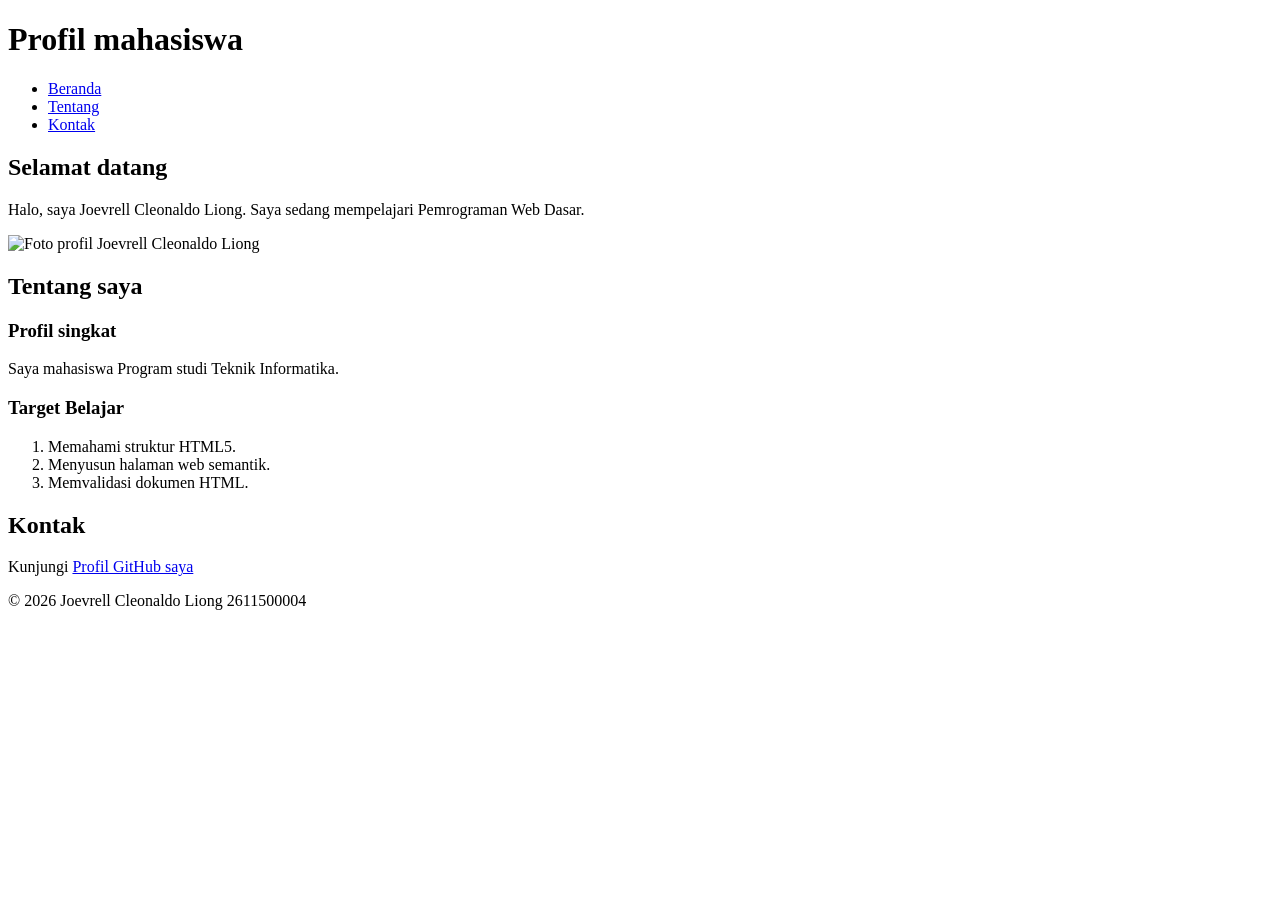
==== pertemuan-03/index.html @ c588c9e1 "mengubah jpeg menjadi jpeg" ====
<!DOCTYPE html>
<html lang="id">
<head>
    <meta charset="UTF-8">
    <meta name="viewport" content="width=device-width, initial-scale=1.0">
    <title>Profil mahasiswa</title>
</head>
<body>
    <header>
        <h1>Profil mahasiswa</h1>
        <nav>
            <ul>
                <li><a href="#home">Beranda</a></li>
                <li><a href="#about">Tentang</a></li>
                <li><a href="#contact">Kontak</a></li>
            </ul>
        </nav>
    </header>
    <main>
        <section id="home">
            <h2>Selamat datang</h2>
            <p>Halo, saya Joevrell Cleonaldo Liong. Saya sedang mempelajari Pemrograman Web Dasar.</p>
            <img src="img/Foto-profil.jpeg" alt="Foto profil Joevrell Cleonaldo Liong">
            </section>

        <section id="about">
            <h2>Tentang saya</h2>
            <article>
            <h3>Profil singkat</h3>
              <p>Saya mahasiswa Program studi Teknik Informatika.</p>

            <h3>Target Belajar</h3>
              <ol>
                <li>Memahami struktur HTML5.</li>
                <li>Menyusun halaman web semantik.</li>
                <li>Memvalidasi dokumen HTML.</li>
              </ol>
            </article>
        </section>

        <section id="contact">
            <h2>Kontak</h2>
            <p>Kunjungi <a href="https://github.com/ikan565">Profil GitHub saya</a></p>
        </section>
    </main>

    <footer>
        <p>&copy; 2026 Joevrell Cleonaldo Liong 2611500004 </p>
    </footer>
</body>
</html>
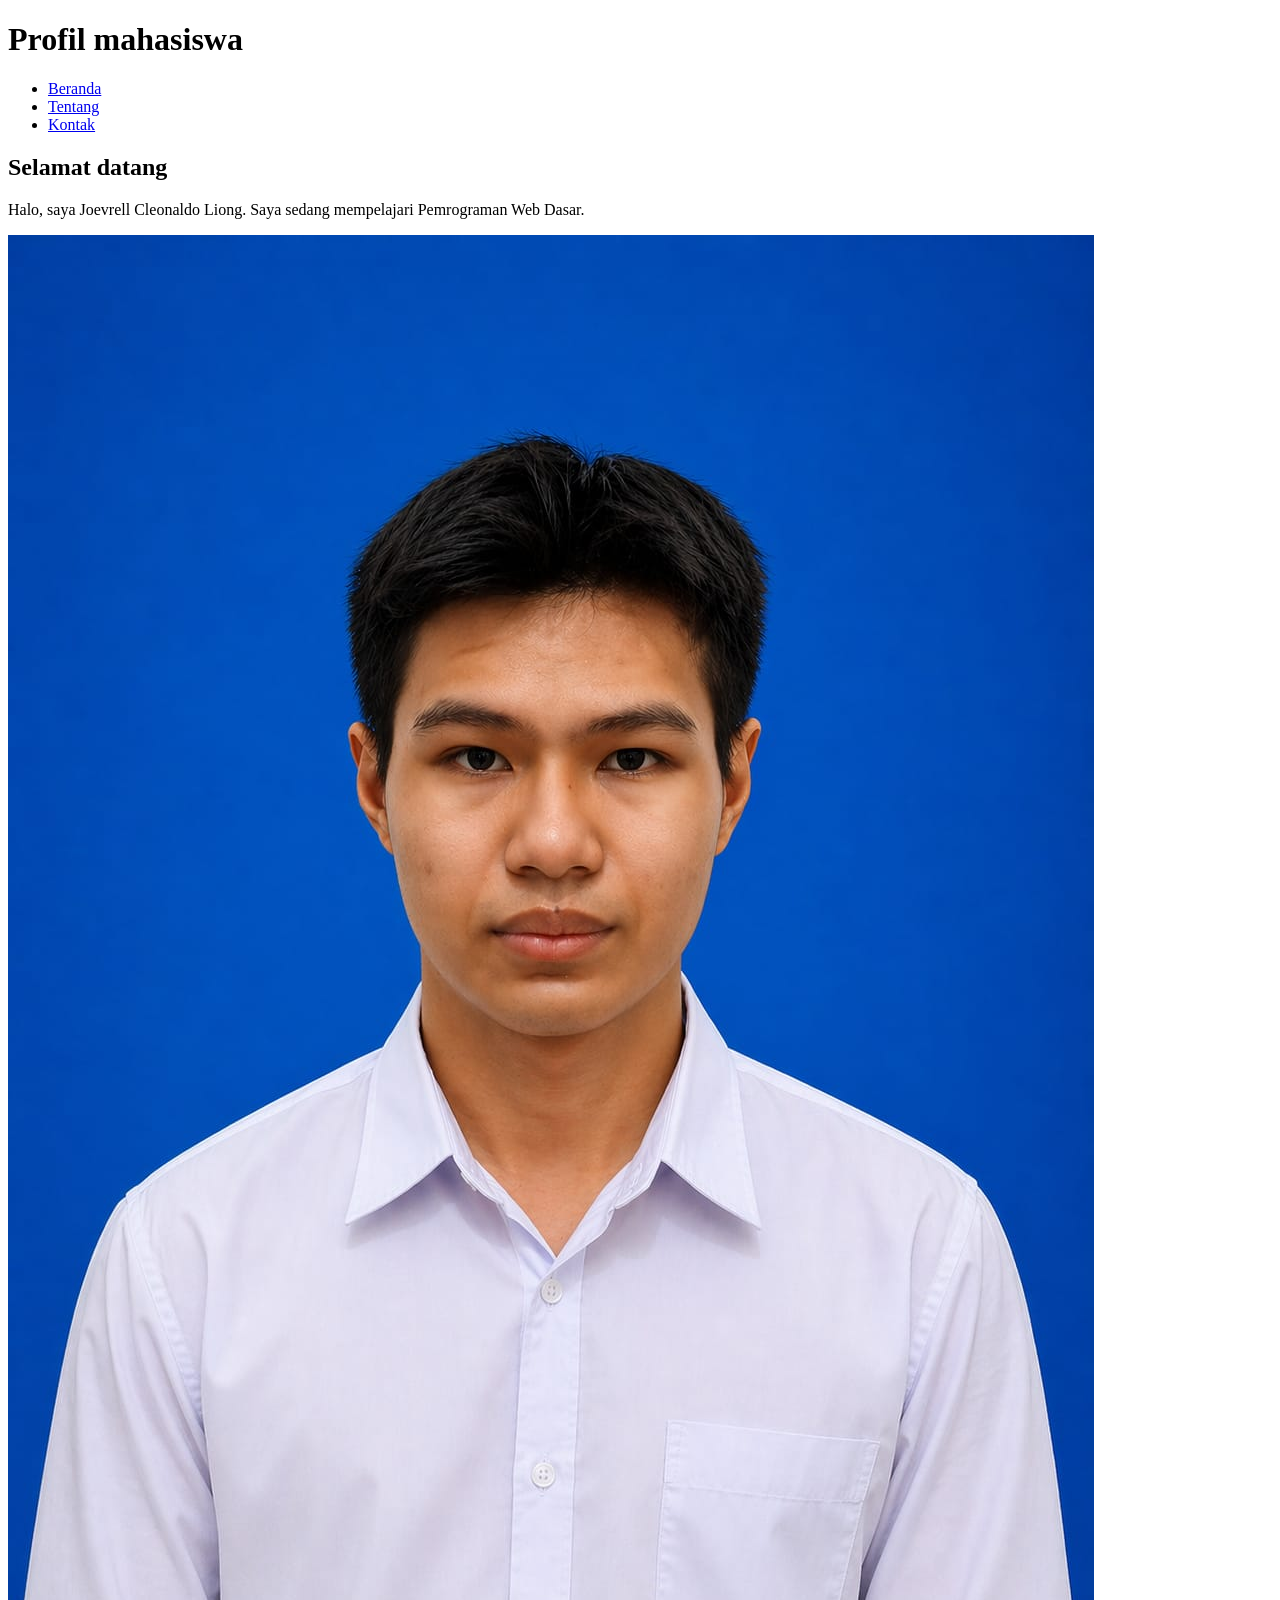
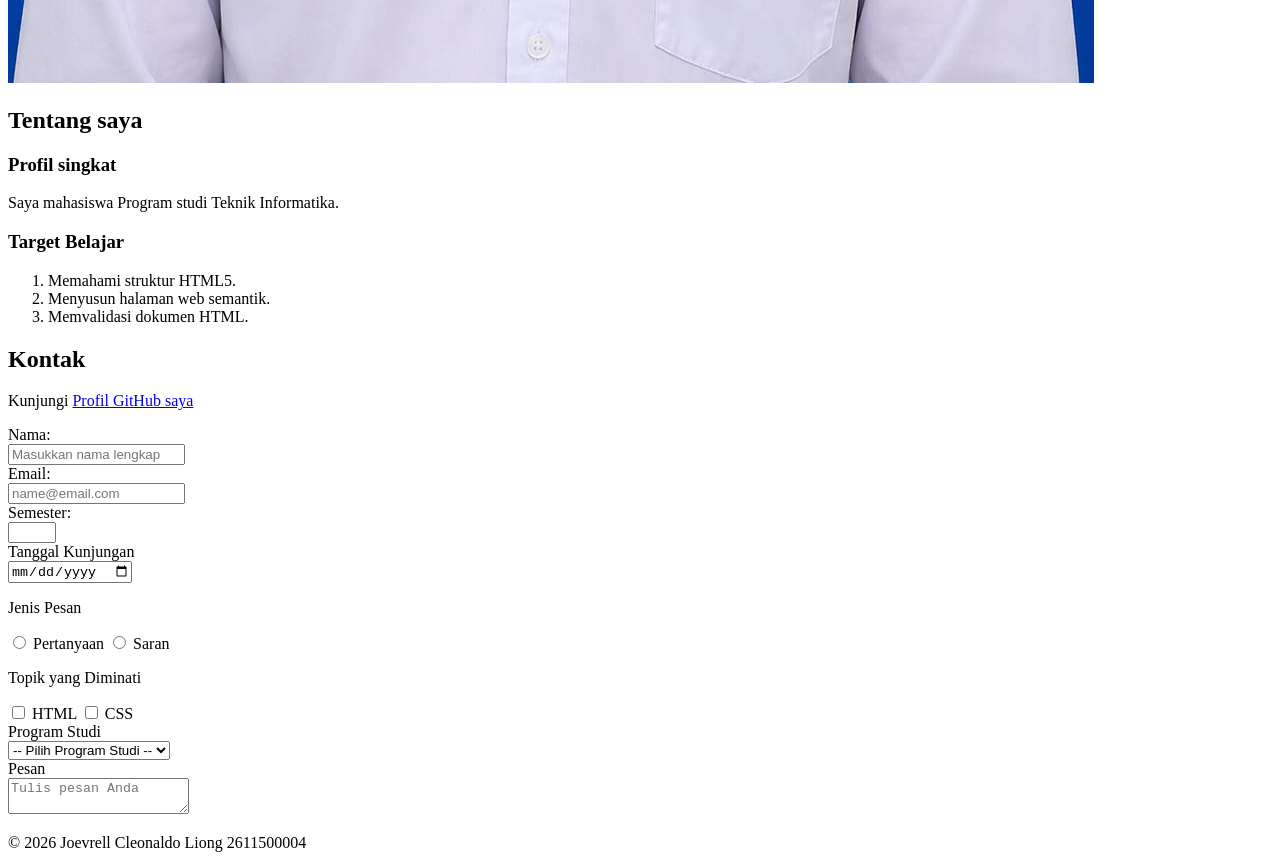
==== commit faf6b369: "Menguji perilaku POST tanpa pemrosesan peladen" ====
--- a/pertemuan-03/index.html
+++ b/pertemuan-03/index.html
@@ -20,7 +20,7 @@
         <section id="home">
             <h2>Selamat datang</h2>
             <p>Halo, saya Joevrell Cleonaldo Liong. Saya sedang mempelajari Pemrograman Web Dasar.</p>
-            <img src="img/Foto-profil.jpeg" alt="Foto profil Joevrell Cleonaldo Liong">
+            <img src="img/Foto-profil.jpg" alt="Foto profil Joevrell Cleonaldo Liong">
             </section>
 
         <section id="about">
@@ -41,6 +41,82 @@
         <section id="contact">
             <h2>Kontak</h2>
             <p>Kunjungi <a href="https://github.com/ikan565">Profil GitHub saya</a></p>
+            <form action="index.html" method="get">
+                <div class="form-group">
+                    <label for="name">Nama:</label><br>
+                    <input class="input-form"
+                    type="text"
+                    id="nama"
+                    name="nama"
+                    placeholder="Masukkan nama lengkap"
+                    minlength="3"
+                    maxlenght="50"
+                    required>
+                </div>
+                <div class="form-group">
+                    <label for="email">Email:</label><br>
+                    <input class="input-form"
+                    type="email"
+                    id="email"
+                    name="email"
+                    placeholder="name@email.com"
+                    required>
+
+                </div>
+                <div class="form-group">
+                    <label for="Semester">Semester:</label><br>
+                    <input class="input-form"
+                    type="number"
+                    id="semester"
+                    name="semester"
+                    min="1"
+                    max="14"
+                    required>
+
+                </div>
+
+                <div class="form-group">
+                <label for="tanggal">Tanggal Kunjungan</label><br>
+                <input class="input-form"
+                    type="date"
+                    id="tanggal"
+                    name="tanggal"
+                    required>
+
+                </div>
+<div class="form-group">
+<p>Jenis Pesan</p>
+<input type="radio" id="pertanyaan" name="jenis_pesan"
+value="pertanyaan" required>
+<label for="pertanyaan">Pertanyaan</label>
+<input type="radio" id="saran" name="jenis_pesan"
+value="saran">
+<label for="saran">Saran</label>
+</div>
+<div class="form-group">
+<p>Topik yang Diminati</p>
+<input type="checkbox" id="minat-html" name="minat" value="HTML">
+<label for="minat-html">HTML</label>
+<input type="checkbox" id="minat-css" name="minat" value="CSS">
+<label for="minat-css">CSS</label>
+</div>
+<div class="form-group">
+<label for="prodi">Program Studi</label><br>
+<select class="input-form" id="prodi" name="prodi" required>
+<option value="">-- Pilih Program Studi --</option>
+<option value="SI">Sistem Informasi</option>
+<option value="TI">Teknik Informatika</option>
+</select>
+</div>
+<div class="form-group">
+<label for="pesan">Pesan</label><br>
+<textarea class="input-form"
+id="pesan"
+name="pesan"
+maxlength="300"
+placeholder="Tulis pesan Anda"
+required></textarea>
+
         </section>
     </main>
 
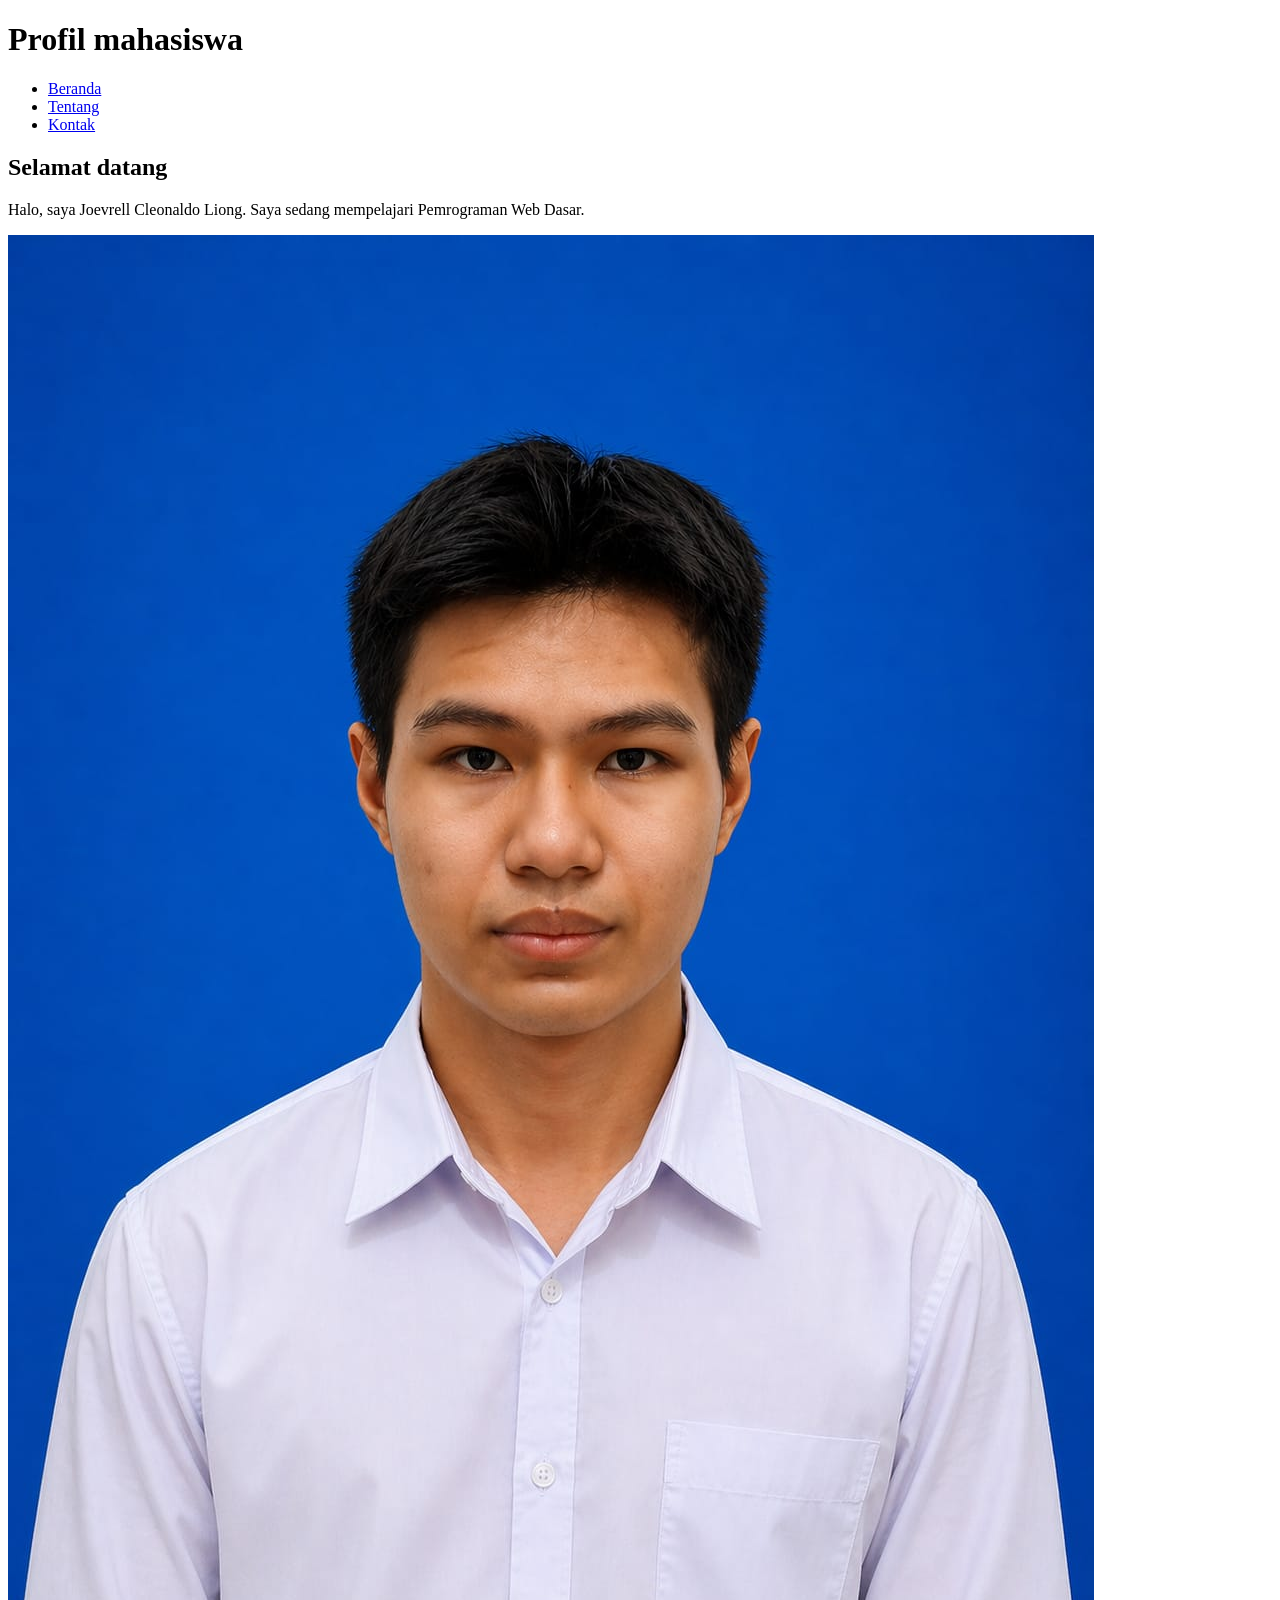
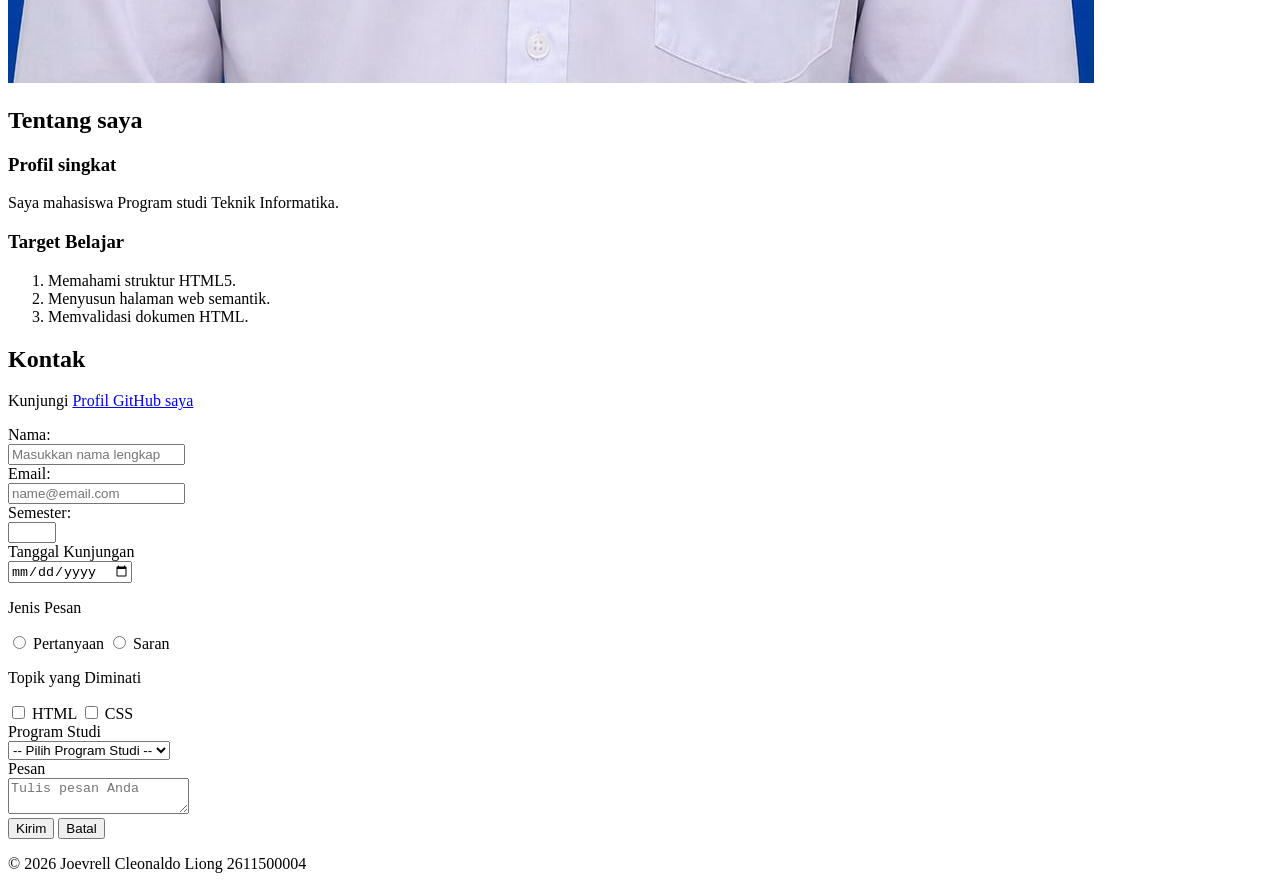
==== commit a61e72db: "memperbaiki tombol kirim dan batal yang tidak muncul" ====
--- a/pertemuan-03/index.html
+++ b/pertemuan-03/index.html
@@ -52,8 +52,8 @@
                     minlength="3"
                     maxlenght="50"
                     required>
-                </div>
-                <div class="form-group">
+            </div>
+            <div class="form-group">
                     <label for="email">Email:</label><br>
                     <input class="input-form"
                     type="email"
@@ -62,8 +62,8 @@
                     placeholder="name@email.com"
                     required>
 
-                </div>
-                <div class="form-group">
+            </div>
+            <div class="form-group">
                     <label for="Semester">Semester:</label><br>
                     <input class="input-form"
                     type="number"
@@ -73,51 +73,59 @@
                     max="14"
                     required>
 
-                </div>
+            </div>
 
-                <div class="form-group">
+            <div class="form-group">
                 <label for="tanggal">Tanggal Kunjungan</label><br>
                 <input class="input-form"
                     type="date"
                     id="tanggal"
                     name="tanggal"
                     required>
+            </div>
 
-                </div>
-<div class="form-group">
-<p>Jenis Pesan</p>
-<input type="radio" id="pertanyaan" name="jenis_pesan"
-value="pertanyaan" required>
-<label for="pertanyaan">Pertanyaan</label>
-<input type="radio" id="saran" name="jenis_pesan"
-value="saran">
-<label for="saran">Saran</label>
-</div>
-<div class="form-group">
-<p>Topik yang Diminati</p>
-<input type="checkbox" id="minat-html" name="minat" value="HTML">
-<label for="minat-html">HTML</label>
-<input type="checkbox" id="minat-css" name="minat" value="CSS">
-<label for="minat-css">CSS</label>
-</div>
-<div class="form-group">
-<label for="prodi">Program Studi</label><br>
-<select class="input-form" id="prodi" name="prodi" required>
-<option value="">-- Pilih Program Studi --</option>
-<option value="SI">Sistem Informasi</option>
-<option value="TI">Teknik Informatika</option>
-</select>
-</div>
-<div class="form-group">
-<label for="pesan">Pesan</label><br>
-<textarea class="input-form"
-id="pesan"
-name="pesan"
-maxlength="300"
-placeholder="Tulis pesan Anda"
-required></textarea>
+                <div class="form-group">
+                <p>Jenis Pesan</p>
+                <input type="radio" id="pertanyaan" name="jenis_pesan"
+                    value="pertanyaan" required>
+                <label for="pertanyaan">Pertanyaan</label>
+                <input type="radio" id="saran" name="jenis_pesan"
+                    value="saran">
+                <label for="saran">Saran</label>
+            </div>
 
+            <div class="form-group">
+                <p>Topik yang Diminati</p>
+                <input type="checkbox" id="minat-html" name="minat" value="HTML">
+                <label for="minat-html">HTML</label>
+                <input type="checkbox" id="minat-css" name="minat" value="CSS">
+                <label for="minat-css">CSS</label>
+            </div>
+
+            <div class="form-group">
+                <label for="prodi">Program Studi</label><br>
+                <select class="input-form" id="prodi" name="prodi" required>
+                <option value="">-- Pilih Program Studi --</option>
+                <option value="SI">Sistem Informasi</option>
+                <option value="TI">Teknik Informatika</option>
+                </select>
+            </div>
+
+            <div class="form-group">
+                <label for="pesan">Pesan</label><br>
+                <textarea 
+                        class="input-form"
+                        id="pesan"
+                        name="pesan"
+                        maxlength="300"
+                        placeholder="Tulis pesan Anda"
+                        required></textarea>
+          </div>
+          <button type="submit">Kirim</button>
+          <button type="reset">Batal</button>
+        </form>
         </section>
+
     </main>
 
     <footer>
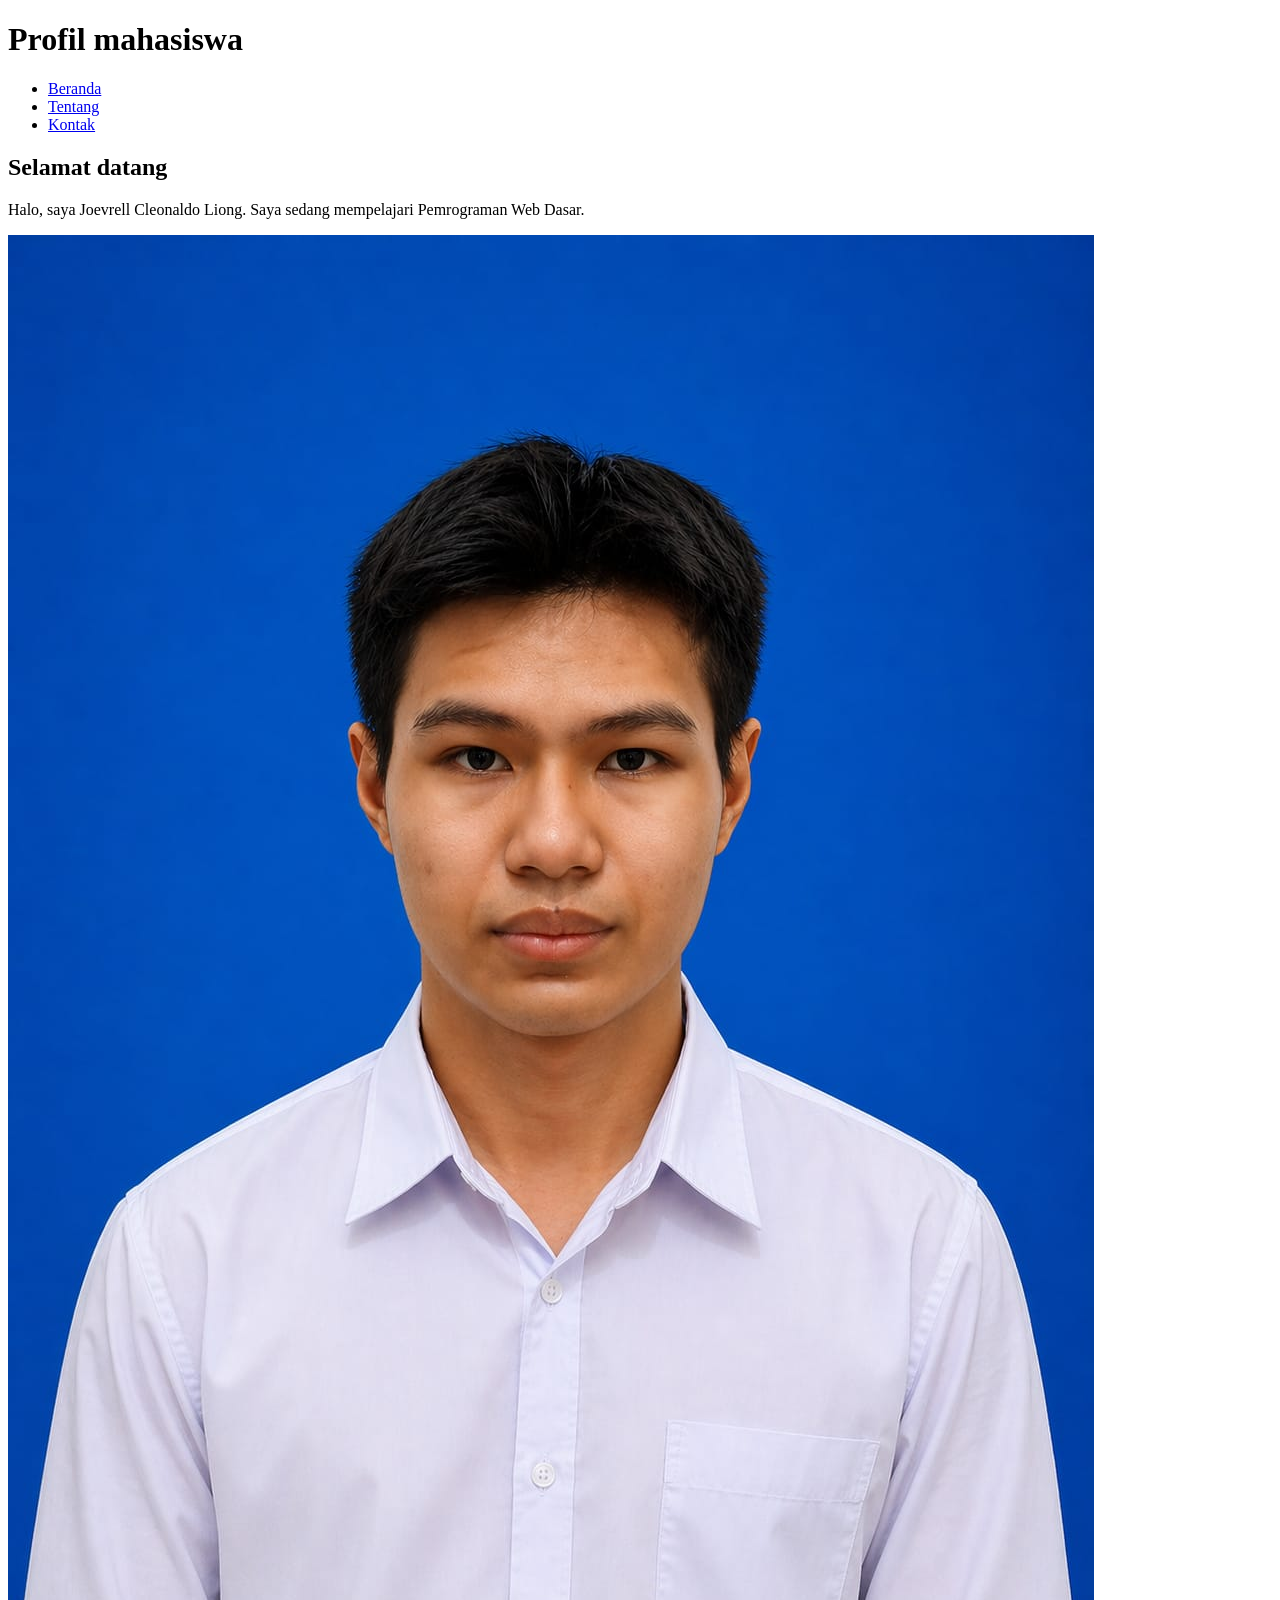
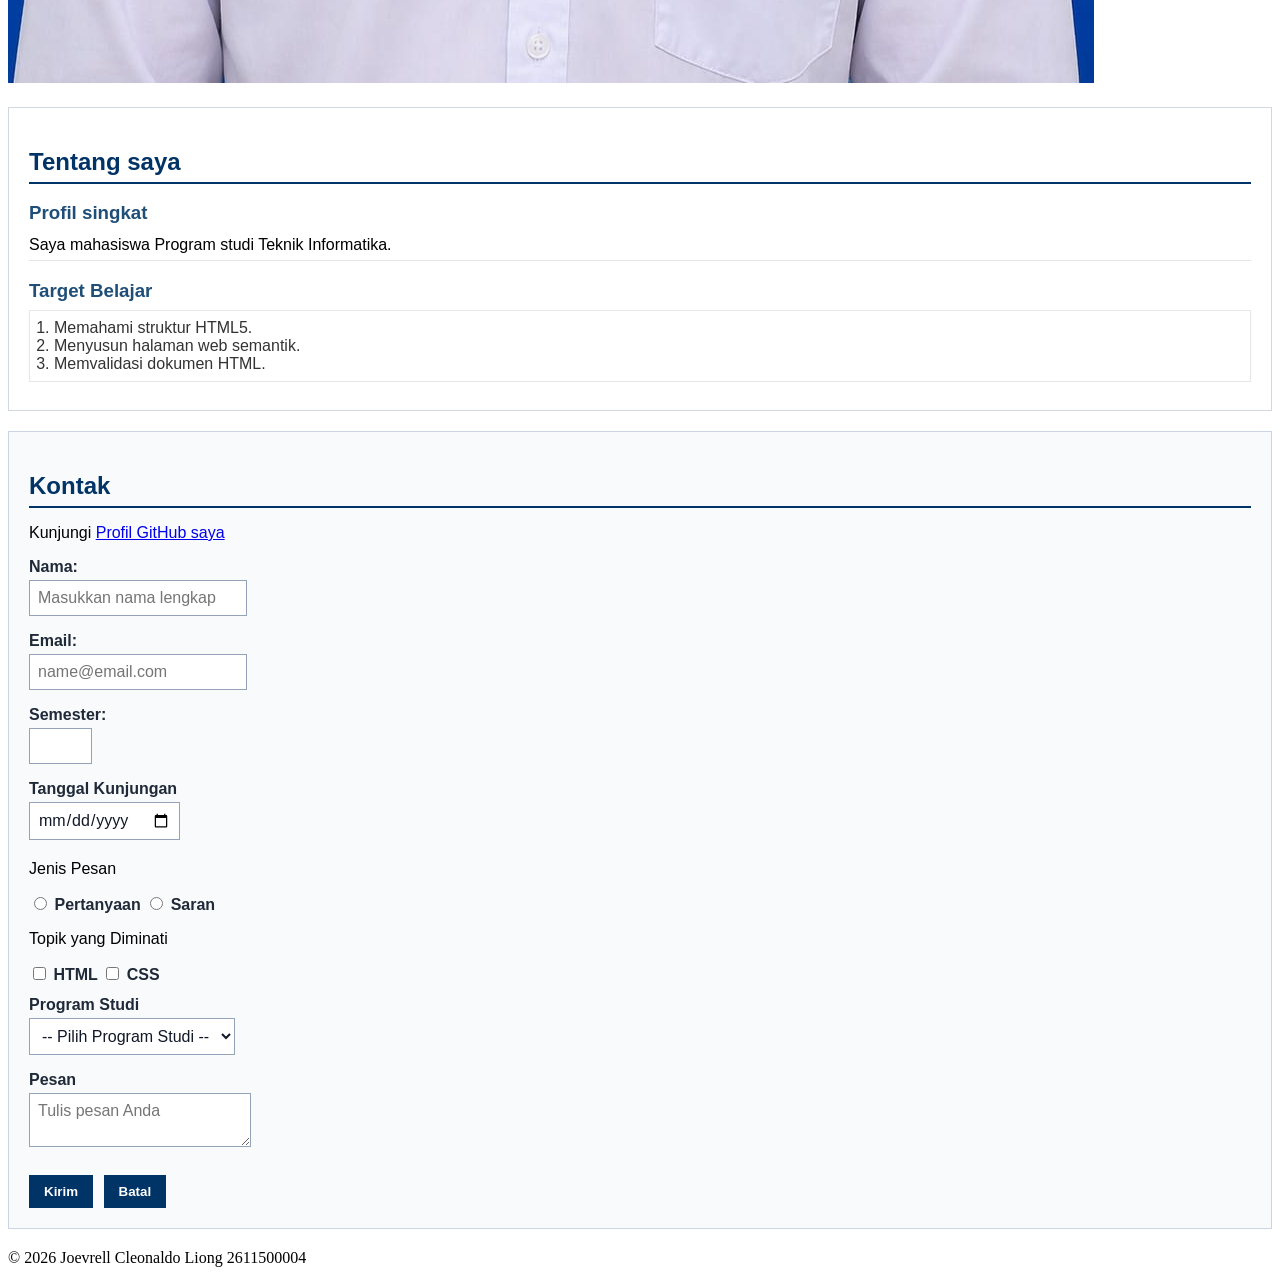
==== commit b328765c: "memperbaiki Menata Formulir dengan CSS Dasar" ====
--- a/pertemuan-03/index.html
+++ b/pertemuan-03/index.html
@@ -4,6 +4,84 @@
     <meta charset="UTF-8">
     <meta name="viewport" content="width=device-width, initial-scale=1.0">
     <title>Profil mahasiswa</title>
+    <style>
+        #about {
+            background-color: #ffffff;
+            border: 1px solid #d0d7de;
+            padding: 20px;
+            margin: 20px 0;
+            font-family: Arial, sans-serif;
+        }
+
+        #about h2 {
+            color: #003366;
+            border-bottom: 2px solid #003366;
+            padding-bottom: 6px;
+            margin-bottom: 16px;
+        }
+
+        #about h3 {
+            color: #1f4e78;
+            margin-bottom: 6px;
+        }
+
+        #about p {
+            margin: 6px 0;
+            padding: 6px 0;
+            border-bottom: 1px solid #e6e6e6;
+        }
+
+        #about ol {
+            color: #333333;
+            margin: 8px 0;
+            padding: 8px 24px;
+            border: 1px solid #e6e6e6;
+        }
+
+        #contact {
+            background-color: #f8fafc;
+            border: 1px solid #cbd5e1;
+            padding: 20px;
+            margin: 20px 0;
+            font-family: Arial, sans-serif;
+        }
+
+        #contact h2 {
+            color: #003366;
+            border-bottom: 2px solid #003366;
+            padding-bottom: 6px;
+            margin-bottom: 16px;
+        }
+
+        .form-group {
+            margin: 12px 0;
+        }
+
+        #contact label {
+            color: #1f2937;
+            font-weight: bold;
+        }
+
+        .input-form {
+            background-color: #ffffff;
+            color: #111827;
+            font-family: Arial, sans-serif;
+            font-size: 16px;
+            padding: 8px;
+            margin: 4px 0;
+            border: 1px solid #94a3b8;
+        }
+        
+        #contact button {
+            background-color: #003366;
+            color: #ffffff;
+            font-weight: bold;
+            padding: 8px 14px;
+            margin: 8px 6px 0 0;
+            border: 1px solid #003366;
+            cursor: pointer;
+        }
+    </style>
 </head>
 <body>
     <header>
@@ -41,7 +119,7 @@
         <section id="contact">
             <h2>Kontak</h2>
             <p>Kunjungi <a href="https://github.com/ikan565">Profil GitHub saya</a></p>
-            <form action="index.html" method="get">
+            <form action="index.html" method="get"> 
                 <div class="form-group">
                     <label for="name">Nama:</label><br>
                     <input class="input-form"
@@ -50,7 +128,7 @@
                     name="nama"
                     placeholder="Masukkan nama lengkap"
                     minlength="3"
-                    maxlenght="50"
+                    maxlength="50"
                     required>
             </div>
             <div class="form-group">
@@ -132,4 +210,4 @@
         <p>&copy; 2026 Joevrell Cleonaldo Liong 2611500004 </p>
     </footer>
 </body>
-</html>+</html>
